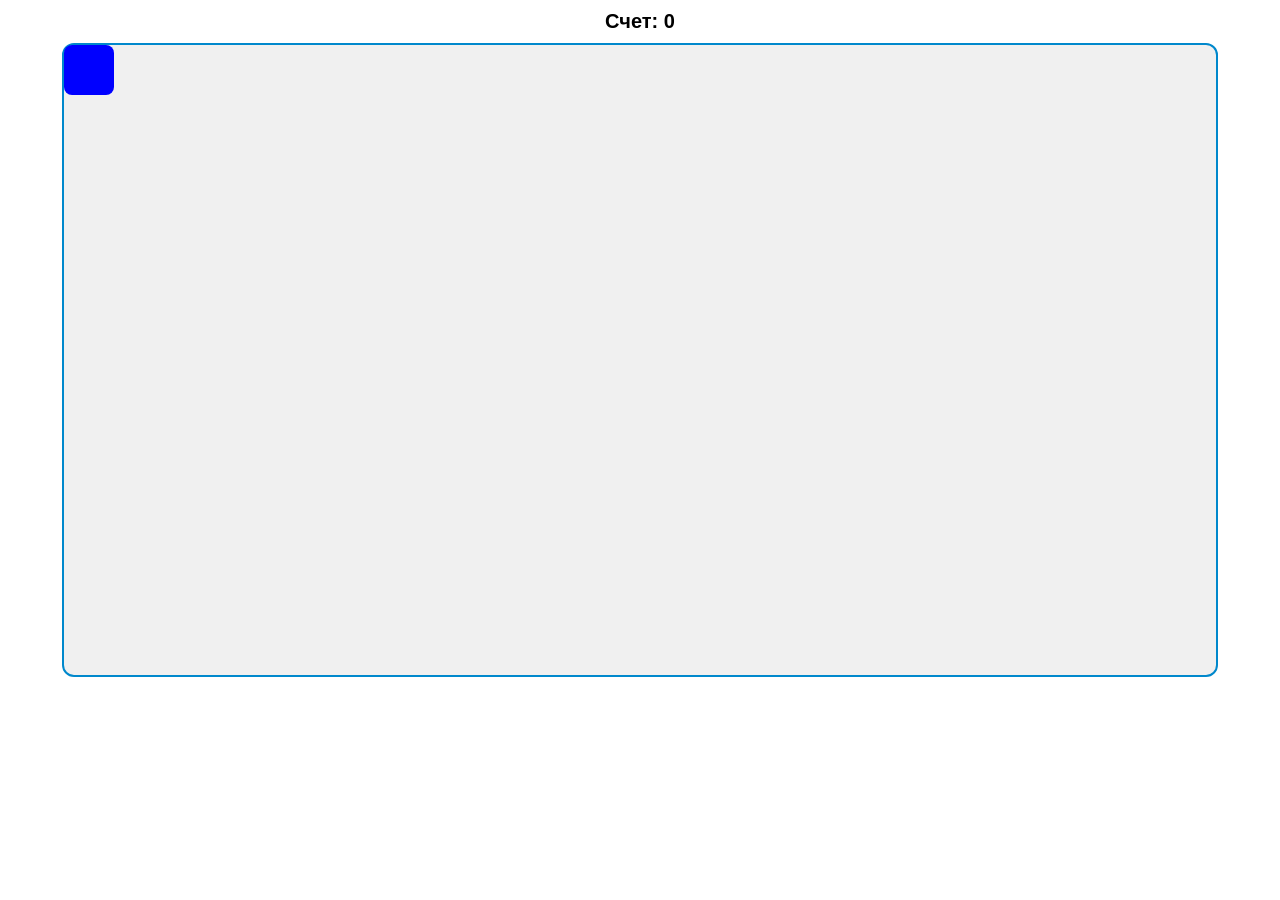
==== square/index.html @ 2e7c3099 "Update index.html" ====
<!DOCTYPE html>
<html lang="ru">
<head>
    <meta charset="UTF-8">
    <!-- Важно для мобилок: запрещаем зум -->
    <meta name="viewport" content="width=device-width, initial-scale=1.0, maximum-scale=1.0, user-scalable=no">
    <title>Telegram Mini Game</title>
    <!-- Подключаем скрипт Telegram -->
    <script src="https://telegram.org/js/telegram-web-app.js"></script>
    <link rel="stylesheet" href="style.css">
</head>
<body>
    <h1>Счет: <span id="score">0</span></h1>
    <div id="game-box">
        <div id="target"></div>
    </div>
    <script src="script.js"></script>
</body>
</html>
---- square/style.css ----
body { 
    margin: 0; 
    padding: 0; 
    overflow: hidden; 
    font-family: sans-serif;
    background-color: var(--tg-theme-bg-color, #ffffff); /* Цвета из темы TG */
    color: var(--tg-theme-text-color, #000000);
    display: flex;
    flex-direction: column;
    align-items: center;
}
h1 { margin: 10px 0; font-size: 20px; }
#game-box {
    width: 90vw; /* Адаптивность под ширину экрана */
    height: 70vh; /* Адаптивность под высоту */
    border: 2px solid var(--tg-theme-button-color, #0088cc);
    position: relative;
    background-color: var(--tg-theme-secondary-bg-color, #f0f0f0);
    border-radius: 12px;
    touch-action: manipulation; /* Убирает задержку клика на мобилках */
}
#target {
    width: 50px;
    height: 50px;
    background-color: var(--tg-theme-button-color, blue);
    position: absolute;
    cursor: pointer;
    border-radius: 8px;
}
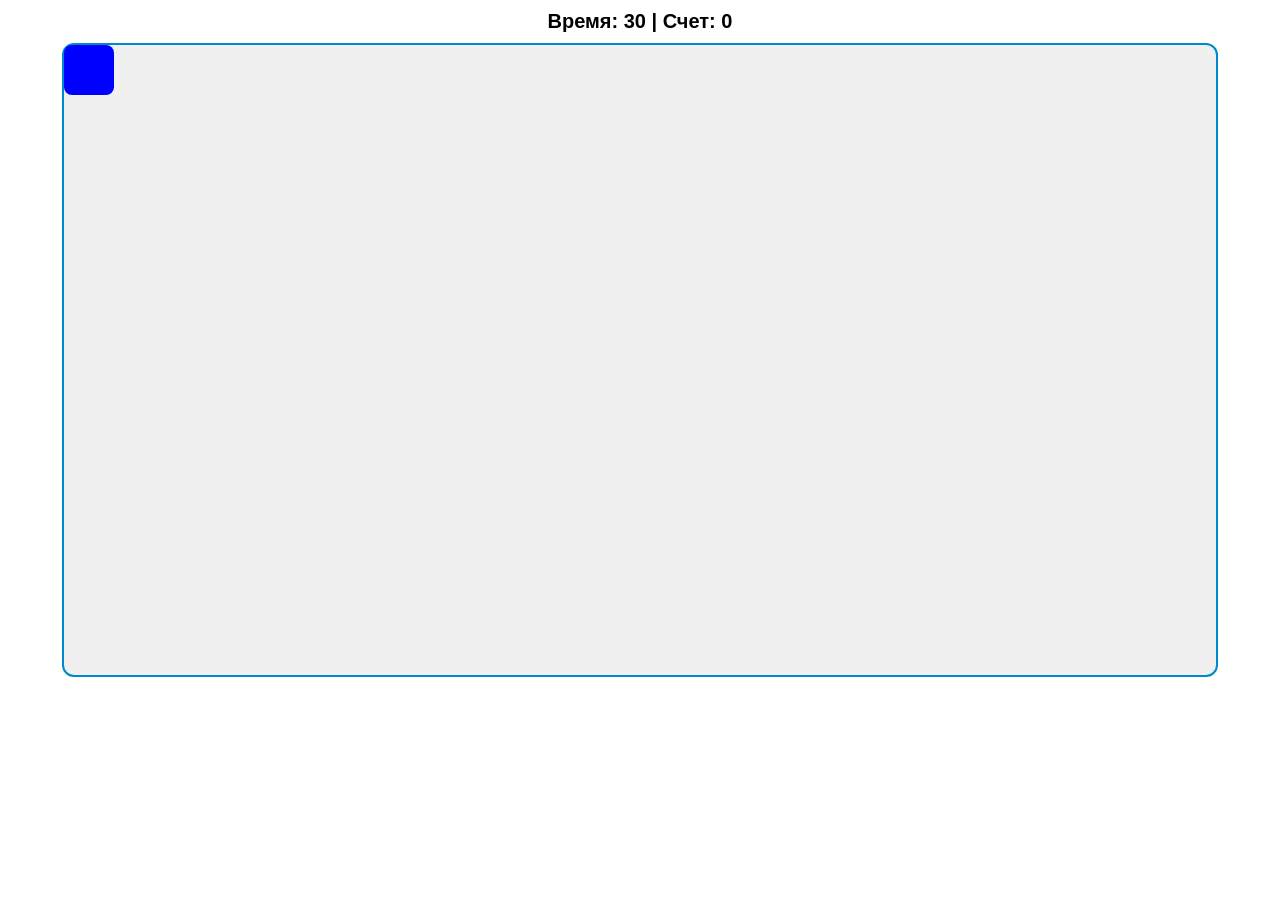
==== commit c024fd3b: "Update index.html" ====
--- a/square/index.html
+++ b/square/index.html
@@ -10,10 +10,11 @@
     <link rel="stylesheet" href="style.css">
 </head>
 <body>
-    <h1>Счет: <span id="score">0</span></h1>
+<h1>Время: <span id="timer">30</span> | Счет: <span id="score">0</span></h1>
     <div id="game-box">
         <div id="target"></div>
     </div>
+    <script src="../main.js"></script>
     <script src="script.js"></script>
 </body>
 </html>
